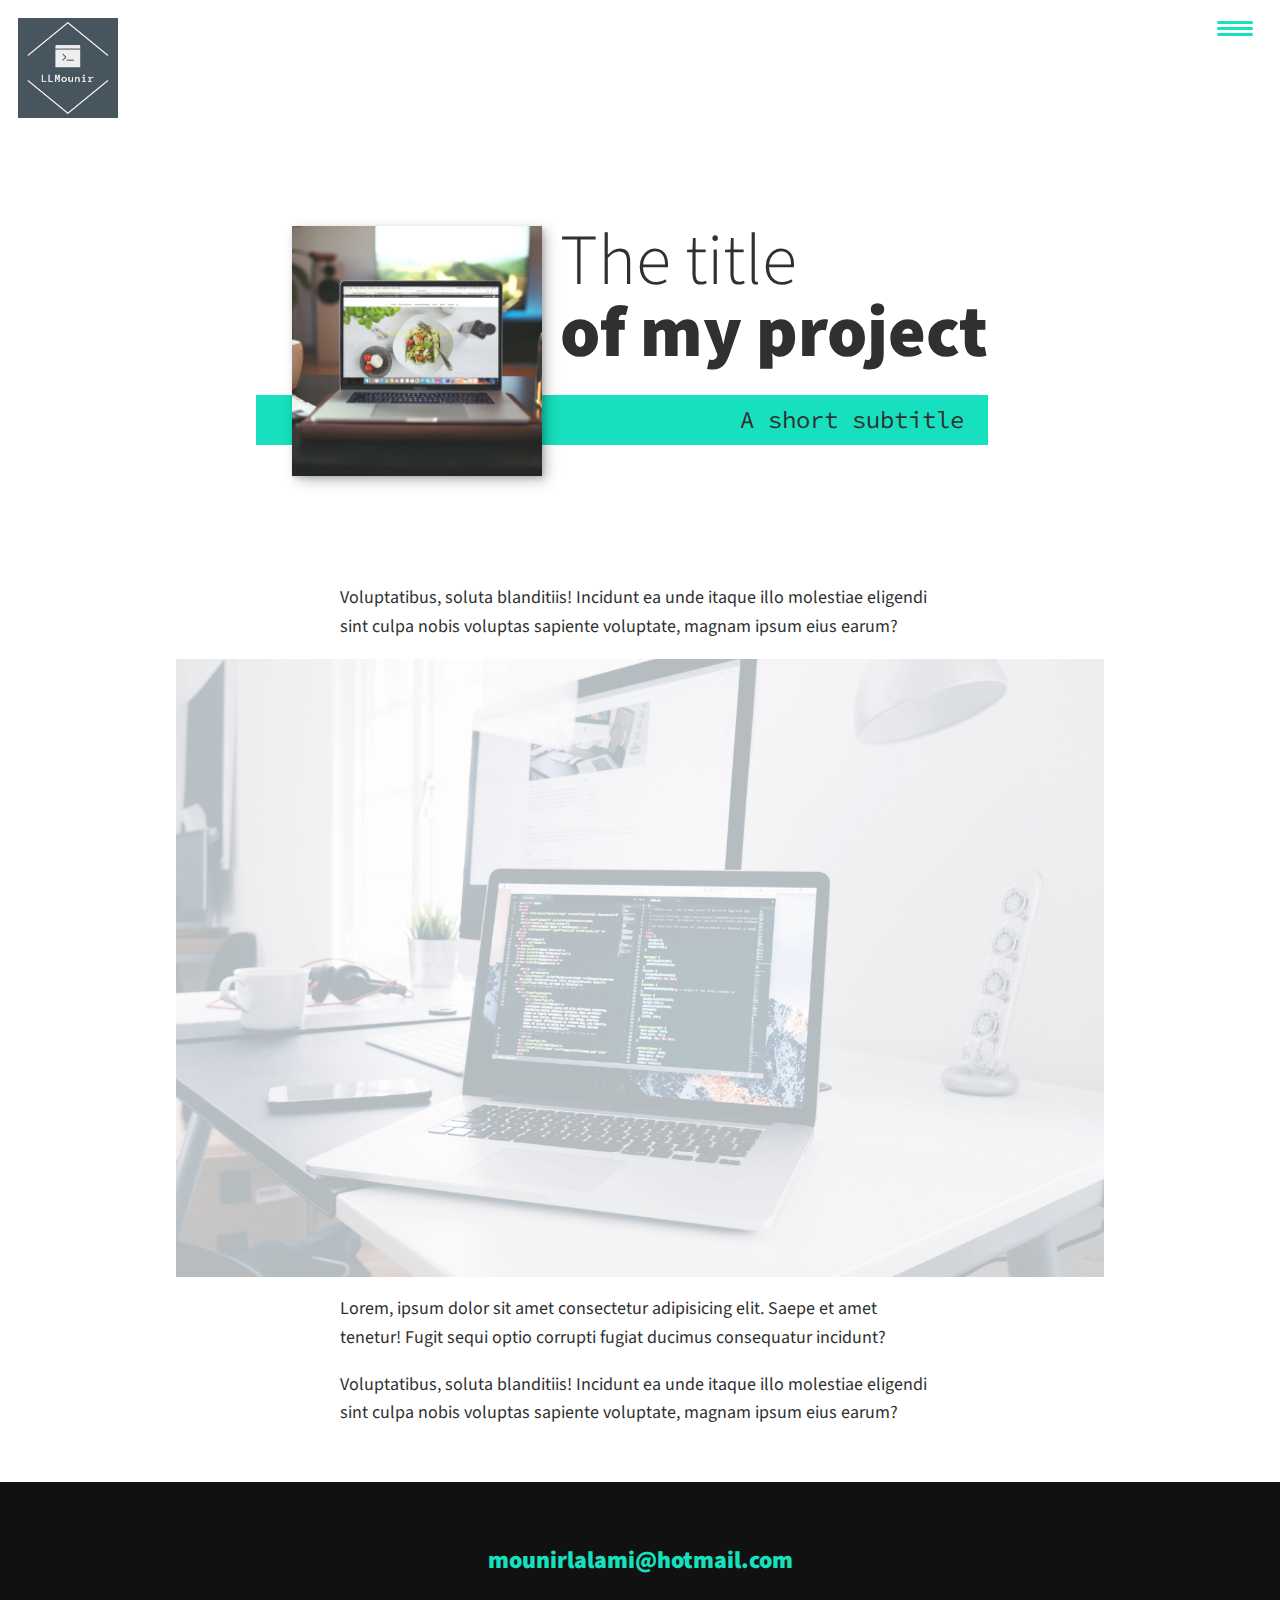
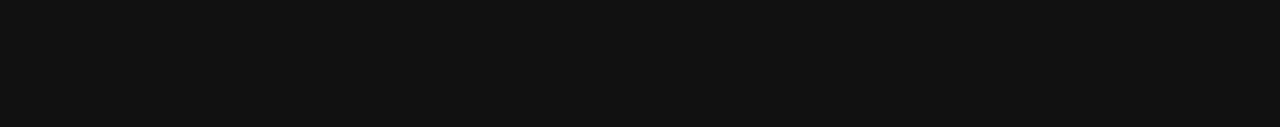
==== portfolio-item.html @ 820a3fd4 "reup from old lpt" ====
<!DOCTYPE html>
<html lang="en">

<head>
    <meta charset="UTF-8">
    <meta name="viewport" content="width=device-width, initial-scale=1.0">
    <title>Lalami Mounir - Portfolio</title>
    <link rel="stylesheet" href="styles/min.css">
    <link rel="stylesheet" href="styles/all.css" integrity="sha256-46qynGAkLSFpVbEBog43gvNhfrOj+BmwXdxFgVK/Kvc="
        crossorigin="anonymous" />
    
    <!-- Update these with your own fonts -->
    <link href="https://fonts.googleapis.com/css?family=Source+Code+Pro:400,900|Source+Sans+Pro:300,900&display=swap"
        rel="stylesheet">
    
    <link rel="stylesheet" href="styles/style.css">

</head>

<body>
    <header>
        <div class="logo">
            <img src="img/devjane.png" alt="">
        </div>
        <button class="nav-toggle" aria-label="toggle navigation">
            <span class="hamburger"></span>
        </button>
        <nav class="nav">
            <ul class="nav__list">
                <li class="nav__item"><a href="index.html" class="nav__link">Home</a></li>
                <li class="nav__item"><a href="index.html#services" class="nav__link">My Services</a></li>
                <li class="nav__item"><a href="index.html#about" class="nav__link">About me</a></li>
                <li class="nav__item"><a href="index.html#work" class="nav__link">My Work</a></li>
            </ul>
        </nav>
    </header>


    <section class="intro">
        <h1 class="section__title section__title--intro">
            The title <strong>of my project</strong>
        </h1>
        <p class="section__subtitle section__subtitle--intro">A short subtitle</p>
        <img src="img/portfolio-01.png" alt="" class="intro__img">
    </section>

    <div class="portfolio-item-individual">
        <p>Voluptatibus, soluta blanditiis! Incidunt ea unde itaque illo molestiae eligendi sint culpa nobis voluptas
            sapiente voluptate, magnam ipsum eius earum?</p>
        <img src="img/portfolio-details.png" alt="">
        <p>Lorem, ipsum dolor sit amet consectetur adipisicing elit. Saepe et amet tenetur! Fugit sequi optio corrupti
            fugiat ducimus consequatur incidunt?</p>
        <p>Voluptatibus, soluta blanditiis! Incidunt ea unde itaque illo molestiae eligendi sint culpa nobis voluptas
            sapiente voluptate, magnam ipsum eius earum?</p>
    </div>


    <!-- Footer -->
    <footer class="footer">
        <!-- replace with your own email address -->
        <a href="mailto:mounirlalami@hotmail.com" class="footer__link">mounirlalami@hotmail.com</a>
        <ul class="social-list">
            <li class="social-list__item">
                <a class="social-list__link" href="https://github.com">
                    <i class="fab fa-github"></i>
                </a>
            </li>
        </ul>
    </footer>


    <script src="js/index.js"></script>

</body>

</html>
---- styles/min.css ----
/*! normalize.css v7.0.0 | MIT License | github.com/necolas/normalize.css */
html {
    line-height: 1.15;
    -ms-text-size-adjust: 100%;
    -webkit-text-size-adjust: 100%
}

body {
    margin: 0
}

article,
aside,
footer,
header,
nav,
section {
    display: block
}

h1 {
    font-size: 2em;
    margin: .67em 0
}

figcaption,
figure,
main {
    display: block
}

figure {
    margin: 1em 40px
}

hr {
    box-sizing: content-box;
    height: 0;
    overflow: visible
}

pre {
    font-family: monospace, monospace;
    font-size: 1em
}

a {
    background-color: transparent;
    -webkit-text-decoration-skip: objects
}

abbr[title] {
    border-bottom: none;
    text-decoration: underline;
    text-decoration: underline dotted
}

b,
strong {
    font-weight: inherit
}

b,
strong {
    font-weight: bolder
}

code,
kbd,
samp {
    font-family: monospace, monospace;
    font-size: 1em
}

dfn {
    font-style: italic
}

mark {
    background-color: #ff0;
    color: #000
}

small {
    font-size: 80%
}

sub,
sup {
    font-size: 75%;
    line-height: 0;
    position: relative;
    vertical-align: baseline
}

sub {
    bottom: -.25em
}

sup {
    top: -.5em
}

audio,
video {
    display: inline-block
}

audio:not([controls]) {
    display: none;
    height: 0
}

img {
    border-style: none
}

svg:not(:root) {
    overflow: hidden
}

button,
input,
optgroup,
select,
textarea {
    font-family: sans-serif;
    font-size: 100%;
    line-height: 1.15;
    margin: 0
}

button,
input {
    overflow: visible
}

button,
select {
    text-transform: none
}

[type=reset],
[type=submit],
button,
html [type=button] {
    -webkit-appearance: button
}

[type=button]::-moz-focus-inner,
[type=reset]::-moz-focus-inner,
[type=submit]::-moz-focus-inner,
button::-moz-focus-inner {
    border-style: none;
    padding: 0
}

[type=button]:-moz-focusring,
[type=reset]:-moz-focusring,
[type=submit]:-moz-focusring,
button:-moz-focusring {
    outline: 1px dotted ButtonText
}

fieldset {
    padding: .35em .75em .625em
}

legend {
    box-sizing: border-box;
    color: inherit;
    display: table;
    max-width: 100%;
    padding: 0;
    white-space: normal
}

progress {
    display: inline-block;
    vertical-align: baseline
}

textarea {
    overflow: auto
}

[type=checkbox],
[type=radio] {
    box-sizing: border-box;
    padding: 0
}

[type=number]::-webkit-inner-spin-button,
[type=number]::-webkit-outer-spin-button {
    height: auto
}

[type=search] {
    -webkit-appearance: textfield;
    outline-offset: -2px
}

[type=search]::-webkit-search-cancel-button,
[type=search]::-webkit-search-decoration {
    -webkit-appearance: none
}

::-webkit-file-upload-button {
    -webkit-appearance: button;
    font: inherit
}

details,
menu {
    display: block
}

summary {
    display: list-item
}

canvas {
    display: inline-block
}

template {
    display: none
}

[hidden] {
    display: none
}

/*# sourceMappingURL=normalize.min.css.map */
---- styles/style.css ----
*,
*::before,
*::after {
    box-sizing: border-box;
}

/* Custom Properties, update these for your own design */

:root {
    --ff-primary: 'Source Sans Pro', sans-serif;
    --ff-secondary: 'Source Code Pro', monospace;

    --fw-reg: 300;
    --fw-bold: 900;

    --clr-light: #fff;
    --clr-dark: #303030;
    --clr-accent: #16e0bd;

    --fs-h1: 3rem;
    --fs-h2: 2.25rem;
    --fs-h3: 1.25rem;
    --fs-body: 1rem;

    --bs: 0.25em 0.25em 0.75em rgba(0, 0, 0, .25),
        0.125em 0.125em 0.25em rgba(0, 0, 0, .15);
}

@media (min-width: 800px) {
    :root {
        --fs-h1: 4.5rem;
        --fs-h2: 3.75rem;
        --fs-h3: 1.5rem;
        --fs-body: 1.125rem;
    }
}

/* General styles */

/* endable this to add smooth scrolling */
/* html {
    scroll-behavior: smooth;
} */


body {
    background: var(--clr-light);
    color: var(--clr-dark);
    margin: 0;
    font-family: var(--ff-primary);
    font-size: var(--fs-body);
    line-height: 1.6;
}

section {
    padding: 5em 2em;
}

img {
    display: block;
    max-width: 100%;
}

strong {
    font-weight: var(--fw-bold)
}

:focus {
    outline: 3px solid var(--clr-accent);
    outline-offset: 3px;
}

/* Buttons */

.btn {
    display: inline-block;
    padding: .5em 2.5em;
    background: var(--clr-accent);
    color: var(--clr-dark);
    text-decoration: none;
    cursor: pointer;
    font-size: .8rem;
    text-transform: uppercase;
    letter-spacing: 2px;
    font-weight: var(--fw-bold);
    transition: transform 200ms ease-in-out;
}

.btn:hover {
    transform: scale(1.1);
}

/* Typography */

h1,
h2,
h3 {
    line-height: 1;
    margin: 0;
}

h1 {
    font-size: var(--fs-h1)
}

h2 {
    font-size: var(--fs-h2)
}

h3 {
    font-size: var(--fs-h3)
}


.section__title {
    margin-bottom: .25em;
}

.section__title--intro {
    font-weight: var(--fw-reg);
}

.section__title--intro strong {
    display: block;
}

.section__subtitle {
    margin: 0;
    font-size: var(--fs-h3);
}

.section__subtitle--intro,
.section__subtitle--about {
    background: var(--clr-accent);
    padding: .25em 1em;
    font-family: var(--ff-secondary);
    margin-bottom: 1em;
}

.section__subtitle--work {
    color: var(--clr-accent);
    font-weight: var(--fw-bold);
    margin-bottom: 2em;
}

/* header */

header {
    display: flex;
    justify-content: space-between;
    padding: 1em;
}

.logo {
    max-width: 100px;
}

.nav {
    position: fixed;
    background: var(--clr-dark);
    color: var(--clr-light);
    top: 0;
    bottom: 0;
    left: 0;
    right: 0;
    z-index: 100;

    transform: translateX(100%);
    transition: transform 250ms cubic-bezier(.5, 0, .5, 1);
}

.nav__list {
    list-style: none;
    display: flex;
    height: 100%;
    flex-direction: column;
    justify-content: space-evenly;
    align-items: center;
    margin: 0;
    padding: 0;
}

.nav__link {
    color: inherit;
    font-weight: var(--fw-bold);
    font-size: var(--fs-h2);
    text-decoration: none;
}

.nav__link:hover {
    color: var(--clr-accent);
}

.nav-toggle {
    padding: .5em;
    background: transparent;
    border: 0;
    cursor: pointer;
    position: absolute;
    right: 1em;
    top: 1em;
    z-index: 1000;
}

.nav-open .nav {
    transform: translateX(0);
}

.nav-open .nav-toggle {
    position: fixed;
}

.nav-open .hamburger {
    transform: rotate(.625turn);
}

.nav-open .hamburger::before {
    transform: rotate(90deg) translateX(-6px);
}

.nav-open .hamburger::after {
    opacity: 0;
}






.hamburger {
    display: block;
    position: relative;
}

.hamburger,
.hamburger::before,
.hamburger::after {
    background: var(--clr-accent);
    width: 2em;
    height: 3px;
    border-radius: 1em;
    transition: transform 250ms ease-in-out;
}


.hamburger::before,
.hamburger::after {
    content: '';
    position: absolute;
    left: 0;
    right: 0;
}

.hamburger::before {
    top: 6px;
}

.hamburger::after {
    bottom: 6px;
}


/*  Intro section  */

.intro {
    position: relative;
}

.intro__img {
    box-shadow: var(--bs);
}

.section__subtitle--intro {
    display: inline-block;
}

@media (min-width: 600px) {
    .intro {
        display: grid;
        width: min-content;
        margin: 0 auto;
        grid-column-gap: 1em;
        grid-template-areas:
            "img title"
            "img subtitle";
        grid-template-columns: min-content max-content;
    }

    .intro__img {
        grid-area: img;
        min-width: 250px;
        position: relative;
        z-index: 2;
    }

    .section__subtitle--intro {
        align-self: start;
        grid-column: -1 / 1;
        grid-row: 2;
        text-align: right;
        position: relative;
        left: -1.5em;
        width: calc(100% + 1.5em);
    }
}



/*  My services section  */

.my-services {
    background-color: var(--clr-dark);
    background-image: url(../img/services-bg.jpg);
    background-size: cover;
    /* background-blend-mode: multiply; */
    color: var(--clr-light);
    text-align: center;
}

.section__title--services {
    color: var(--clr-accent);
    position: relative;
}

.section__title--services::after {
    content: '';
    display: block;
    width: 2em;
    height: 1px;
    margin: 0.5em auto 1em;
    background: var(--clr-light);
    opacity: 0.25;
}

.services {
    margin-bottom: 4em;
}

.service {
    max-width: 500px;
    margin: 0 auto;
}

@media (min-width: 800px) {
    .services {
        display: flex;
        max-width: 1000px;
        margin-left: auto;
        margin-right: auto;
    }

    .service+.service {
        margin-left: 2em;
    }
}


.about-me {
    max-width: 1000px;
    margin: 0 auto;
}

.about-me__img {
    box-shadow: var(--bs);
}

@media (min-width: 600px) {
    .about-me {
        display: grid;
        grid-template-columns: 1fr 200px;
        grid-template-areas:
            "title img"
            "subtitle img"
            "text img";
        grid-column-gap: 2em;
    }

    .section__title--about {
        grid-area: title;
    }

    .section__subtitle--about {
        grid-column: 1 / -1;
        grid-row: 2;
        position: relative;
        left: -1em;
        width: calc(100% + 2em);
        padding-left: 1em;
        padding-right: calc(200px + 4em);
    }

    .about-me__img {
        grid-area: img;
        position: relative;
        z-index: 2;
    }
}

/* My Work */

.my-work {
    background-color: var(--clr-dark);
    color: var(--clr-light);
    text-align: center;
}

.portfolio {
    display: grid;
    grid-template-columns: repeat(auto-fit, minmax(300px, 1fr));
}

.portfolio__item {
    background: var(--clr-accent);
    overflow: hidden;
}

.portfolio__img {
    transition:
        transform 750ms cubic-bezier(.5, 0, .5, 1),
        opacity 250ms linear;
}

.portfolio__item:focus {
    position: relative;
    z-index: 2;
}

.portfolio__img:hover,
.portfolio__item:focus .portfolio__img {
    transform: scale(1.2);
    opacity: .5;
}


/* footer */

.footer {
    background: #111;
    color: var(--clr-accent);
    text-align: center;
    padding: 2.5em 0;
    font-size: var(--fs-h3);

}

.footer a {
    color: inherit;
    text-decoration: none;
}

.footer__link {
    font-weight: var(--fw-bold);
}

.footer__link:hover,
.social-list__link:hover {
    opacity: .7;
}

.footer__link:hover {
    text-decoration: underline;
}

.social-list {
    list-style: none;
    display: flex;
    justify-content: center;
    margin: 2em 0 0;
    padding: 0;
}

.social-list__item {
    margin: 0 .5em;
}

.social-list__link {
    padding: .5em;
}


/* Individual portfolio item styles */

.portfolio-item-individual {
    padding: 0 2em 2em;
    max-width: 1000px;
    margin: 0 auto;
}

.portfolio-item-individual p {
    max-width: 600px;
    margin-left: auto;
    margin-right: auto;
}
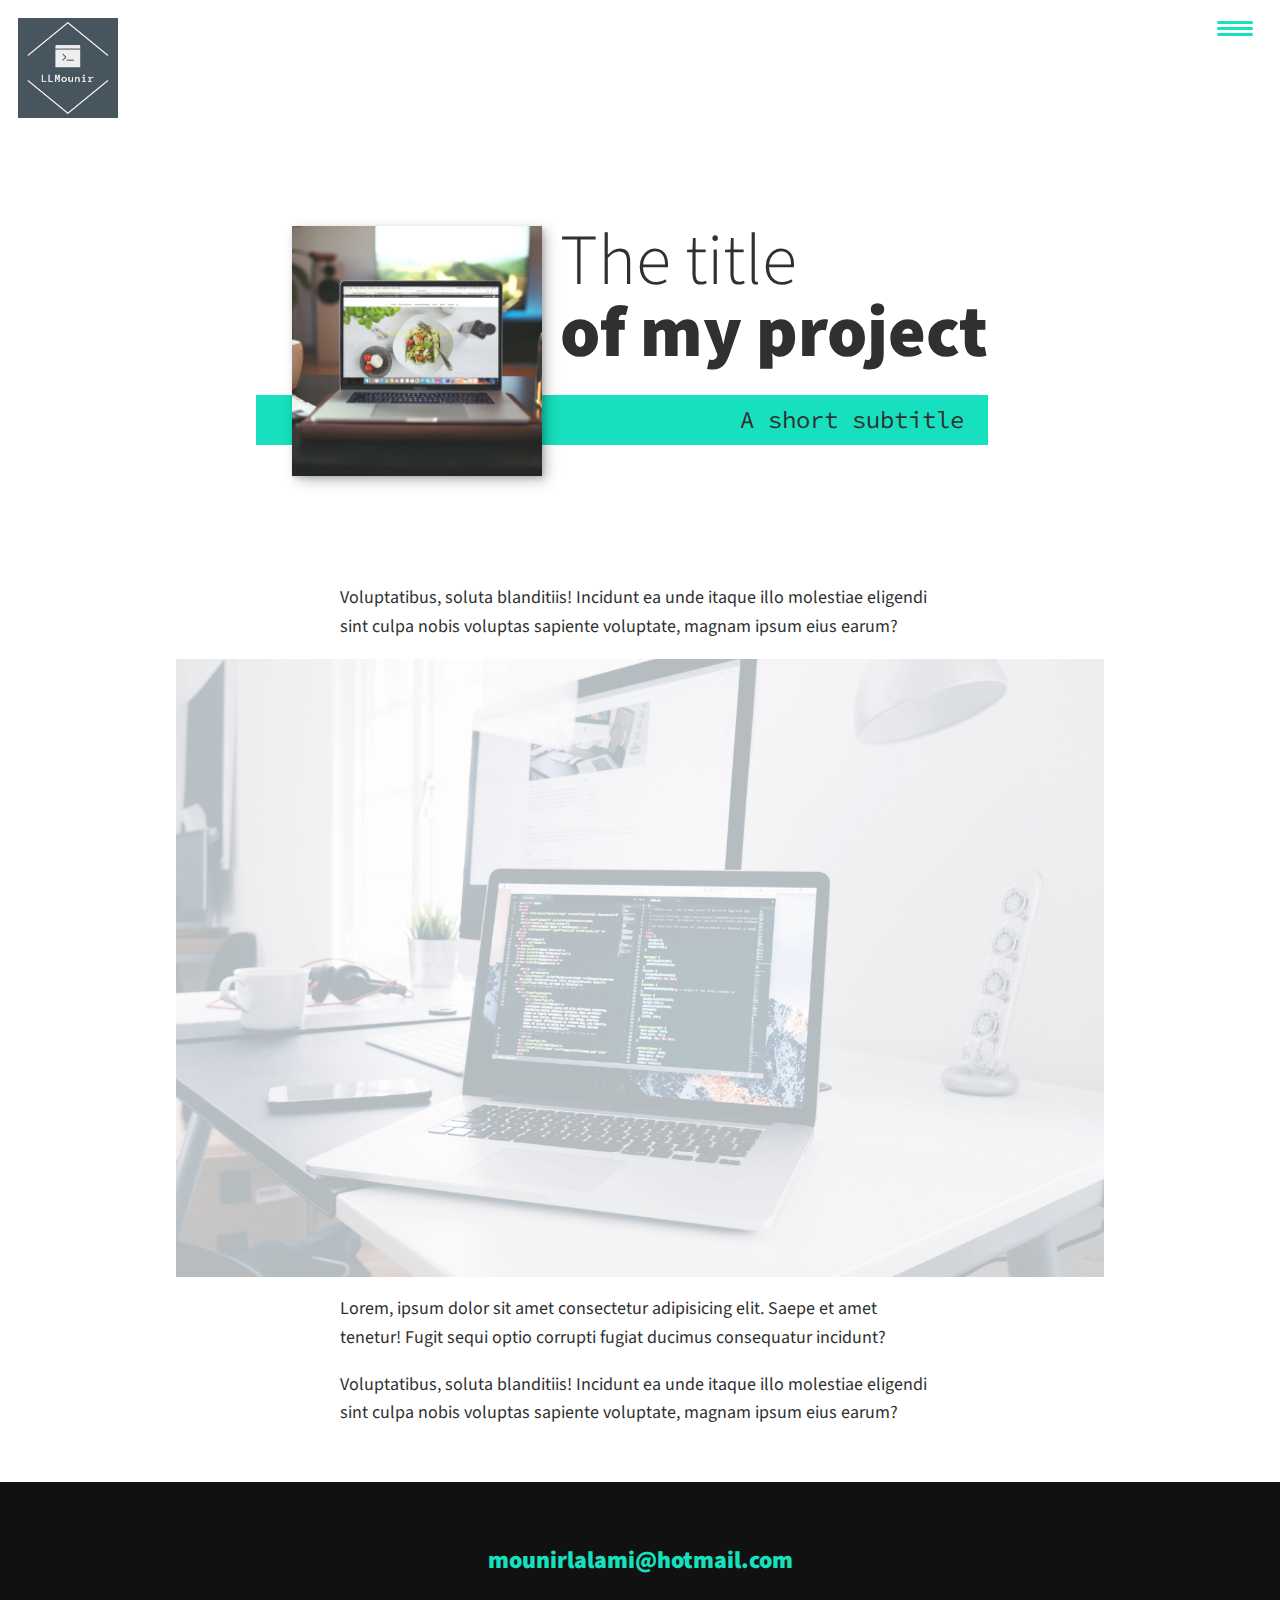
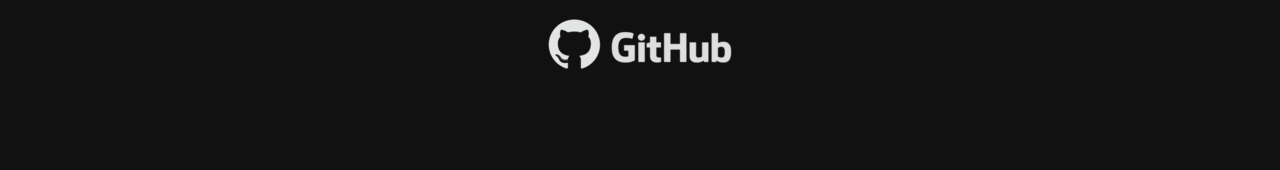
==== commit 79a9f3ac: "minor fixes" ====
--- a/portfolio-item.html
+++ b/portfolio-item.html
@@ -61,8 +61,9 @@
         <a href="mailto:mounirlalami@hotmail.com" class="footer__link">mounirlalami@hotmail.com</a>
         <ul class="social-list">
             <li class="social-list__item">
-                <a class="social-list__link" href="https://github.com">
+                <a class="social-list__link" href="https://github.com/llmounir">
                     <i class="fab fa-github"></i>
+                    <img src="img/github-inv2.png" alt="">
                 </a>
             </li>
         </ul>
--- a/styles/style.css
+++ b/styles/style.css
@@ -465,7 +465,6 @@
     list-style: none;
     display: flex;
     justify-content: center;
-    margin: 2em 0 0;
     padding: 0;
 }
 
@@ -474,7 +473,6 @@
 }
 
 .social-list__link {
-    padding: .5em;
 }
 
 
